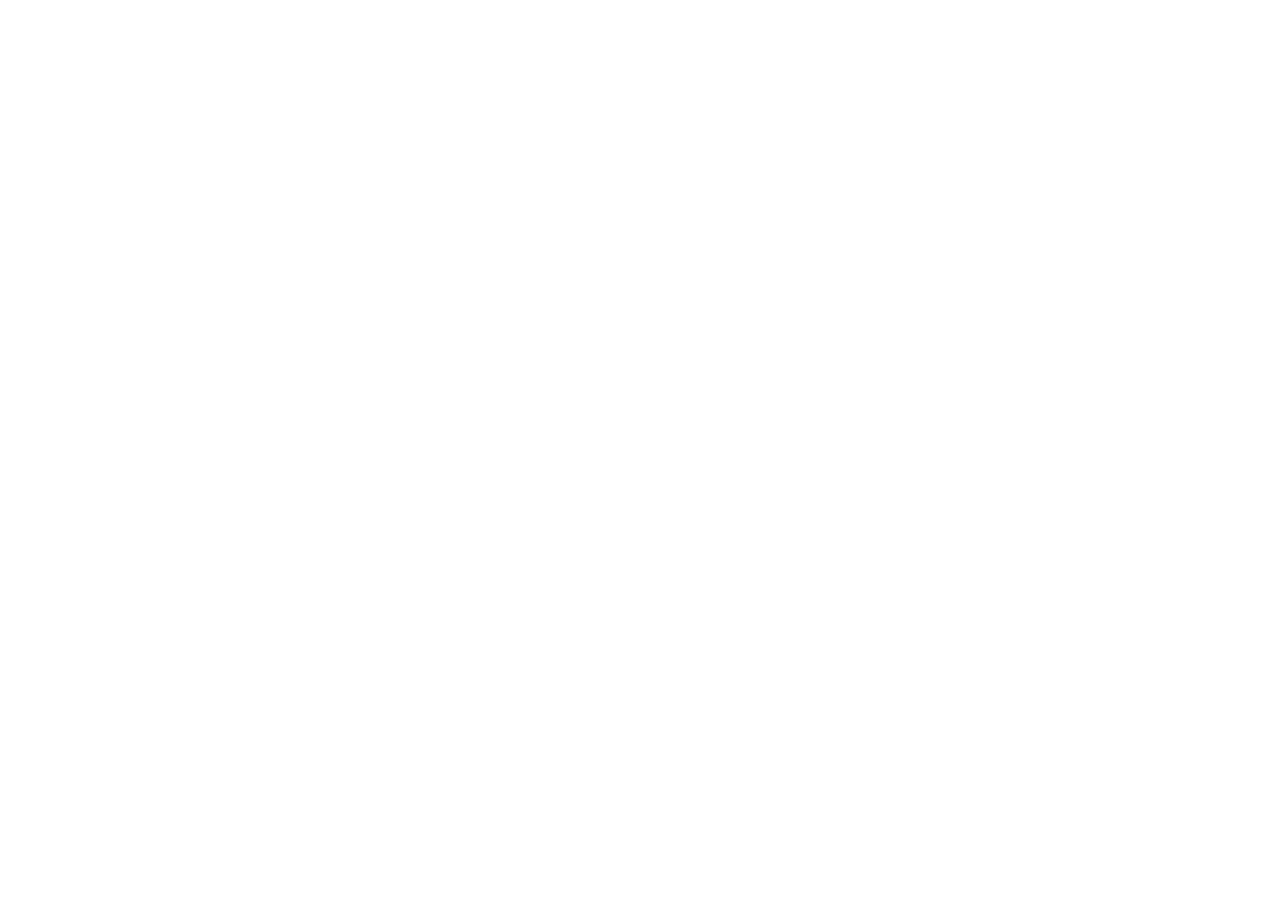
==== entrance/index.html @ c3846bbf "Add view of entrance system" ====
<!DOCTYPE html>
<html lang="es">
	<head>
		<meta charset="UTF-8">
		<meta name="viewport" content="width=device-width, initial-scale=1.0">
		<title>Marcaje</title>
		<!-- Bootstrap 5 -->
		<link href="https://cdn.jsdelivr.net/npm/bootstrap@5.0.1/dist/css/bootstrap.min.css" rel="stylesheet" integrity="sha384-+0n0xVW2eSR5OomGNYDnhzAbDsOXxcvSN1TPprVMTNDbiYZCxYbOOl7+AMvyTG2x" crossorigin="anonymous">
		<!-- Fontawesome -->
		<link rel="stylesheet" href="https://pro.fontawesome.com/releases/v5.10.0/css/all.css" integrity="sha384-AYmEC3Yw5cVb3ZcuHtOA93w35dYTsvhLPVnYs9eStHfGJvOvKxVfELGroGkvsg+p" crossorigin="anonymous"/>
		<!-- Google fonts -->
		<link rel="stylesheet" href="http://fonts.googleapis.com/css?family=Mukta">
		<link rel="stylesheet" href="css/styles_menu.css">
	</head>
	<body>
		<main>
			<section class="card">
				
			</section>
		</main>


		<!-- Bootstrap 5 Js -->
		<script src="https://cdn.jsdelivr.net/npm/bootstrap@5.0.1/dist/js/bootstrap.bundle.min.js" integrity="sha384-gtEjrD/SeCtmISkJkNUaaKMoLD0//ElJ19smozuHV6z3Iehds+3Ulb9Bn9Plx0x4" crossorigin="anonymous"></script>
		<script src="js/script.js"></script>
	</body>
</html>
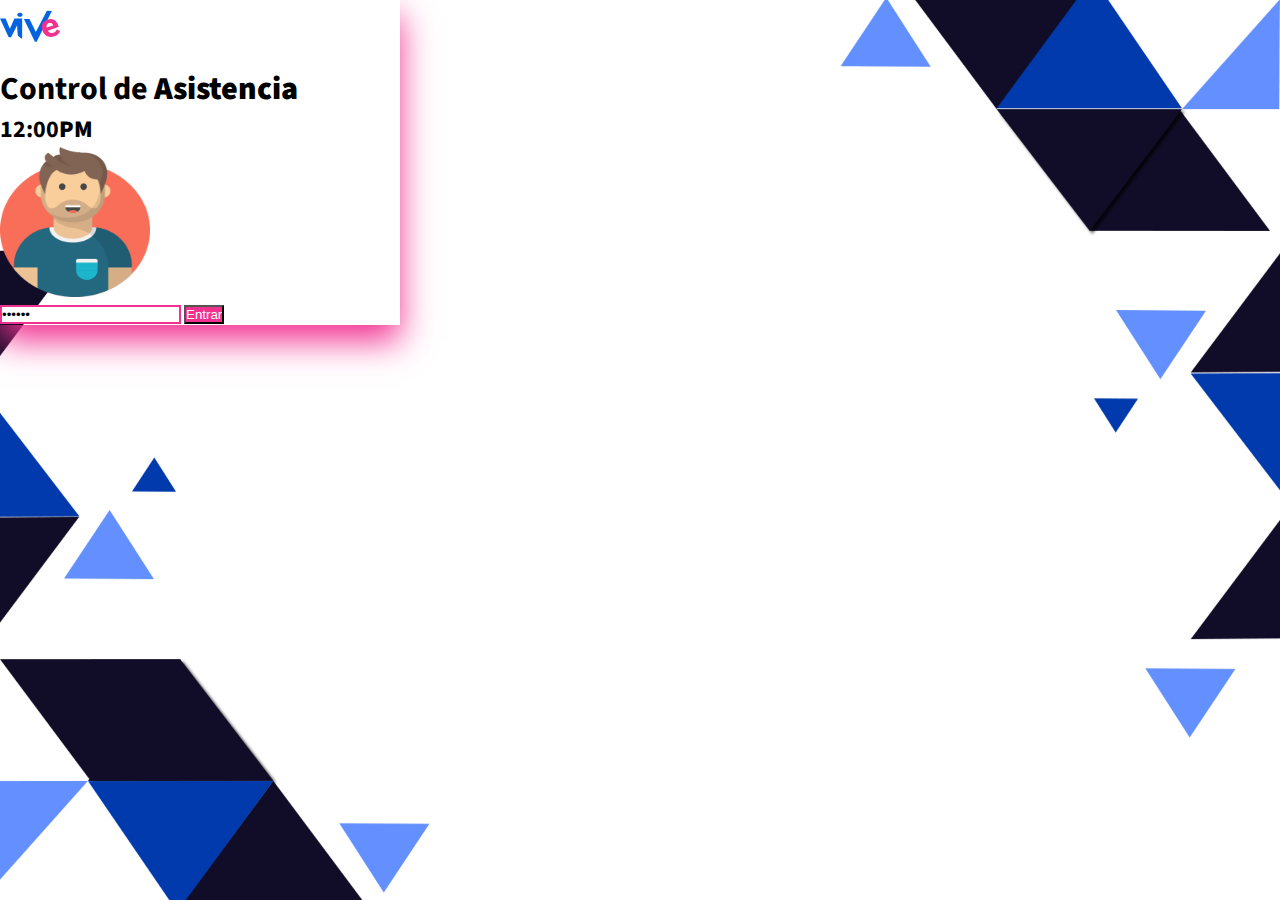
==== commit 8a5bd9d8: "Add firts view of entrance" ====
--- a/entrance/index.html
+++ b/entrance/index.html
@@ -9,17 +9,28 @@
 		<!-- Fontawesome -->
 		<link rel="stylesheet" href="https://pro.fontawesome.com/releases/v5.10.0/css/all.css" integrity="sha384-AYmEC3Yw5cVb3ZcuHtOA93w35dYTsvhLPVnYs9eStHfGJvOvKxVfELGroGkvsg+p" crossorigin="anonymous"/>
 		<!-- Google fonts -->
-		<link rel="stylesheet" href="http://fonts.googleapis.com/css?family=Mukta">
-		<link rel="stylesheet" href="css/styles_menu.css">
+		<link rel="stylesheet" href="http://fonts.googleapis.com/css?family=Source+Sans+Pro">
+		<link rel="stylesheet" href="css/styles.css">
 	</head>
 	<body>
-		<main>
-			<section class="card">
-				
-			</section>
+		<main class="m-0 vh-100 row justify-content-center align-items-center">
+			<form class="card p-5 shadow-lg border-none text-center" style="width: 25rem;">
+				<div class="row">
+					<form>
+						<img src="img/logoColor.svg" width="60" height="60" alt="Logo de ViveTv en color">
+						<h1 class="h2">Control de <strong class="fw-bold">Asistencia</strong></h1>
+						<div class="px-5 py-3">
+							<h2 class="fw-light">12:00<strong class="fw-bold">PM</strong></h2>
+							<div class="bg-primary rounded ">
+								<img src="img/person.png" width="150" height="150" alt="Persona ingresada en el sistema">
+							</div>
+						</div>
+						<input class="form-control mt-3" type="password" value="Código" required>
+						<input class="btn btn-main fw-bold mt-4 rounded" type="submit" value="Entrar">
+					</form>
+				</div>
+			</form>
 		</main>
-
-
 		<!-- Bootstrap 5 Js -->
 		<script src="https://cdn.jsdelivr.net/npm/bootstrap@5.0.1/dist/js/bootstrap.bundle.min.js" integrity="sha384-gtEjrD/SeCtmISkJkNUaaKMoLD0//ElJ19smozuHV6z3Iehds+3Ulb9Bn9Plx0x4" crossorigin="anonymous"></script>
 		<script src="js/script.js"></script>
--- a/entrance/css/styles.css
+++ b/entrance/css/styles.css
@@ -0,0 +1,53 @@
+*{
+	margin: 0;
+	padding: 0;
+	box-sizing: border-box;
+	-webkit-box-sizing: border-box;
+	-moz-box-sizing: border-box;
+}
+
+:root {
+	/*Paleta de colores*/
+	--dark-main: #110C28;
+	--secondary-main: #F13190;
+	--light-main: #D1D6FE;
+	--deeplight-main: #E0DADA;
+}
+
+body{
+	font-family: 'Source Sans Pro';
+	background-image: url('../img/fondo.jpg');
+	background-size: 100% 100%;
+	width: 100%;
+	height: auto;
+	background-attachment: fixed;
+}
+
+.border-none{
+	border: none !important;
+}
+
+.form-control{
+	box-shadow: none !important;
+	border: 2px solid var(--secondary-main);
+}
+
+.form-control:focus{
+	border: none !important;
+	background-color: var(--light-main);
+}
+
+.btn-main{
+	background-color:  var(--secondary-main);
+	color: white;
+}
+
+.btn-main:hover{
+	background-color: white !important;
+	color: var(--secondary-main);
+	border: 2px solid var(--secondary-main);
+}
+
+.card{
+	box-shadow: 0 1rem 2rem var(--secondary-main)!important;
+}